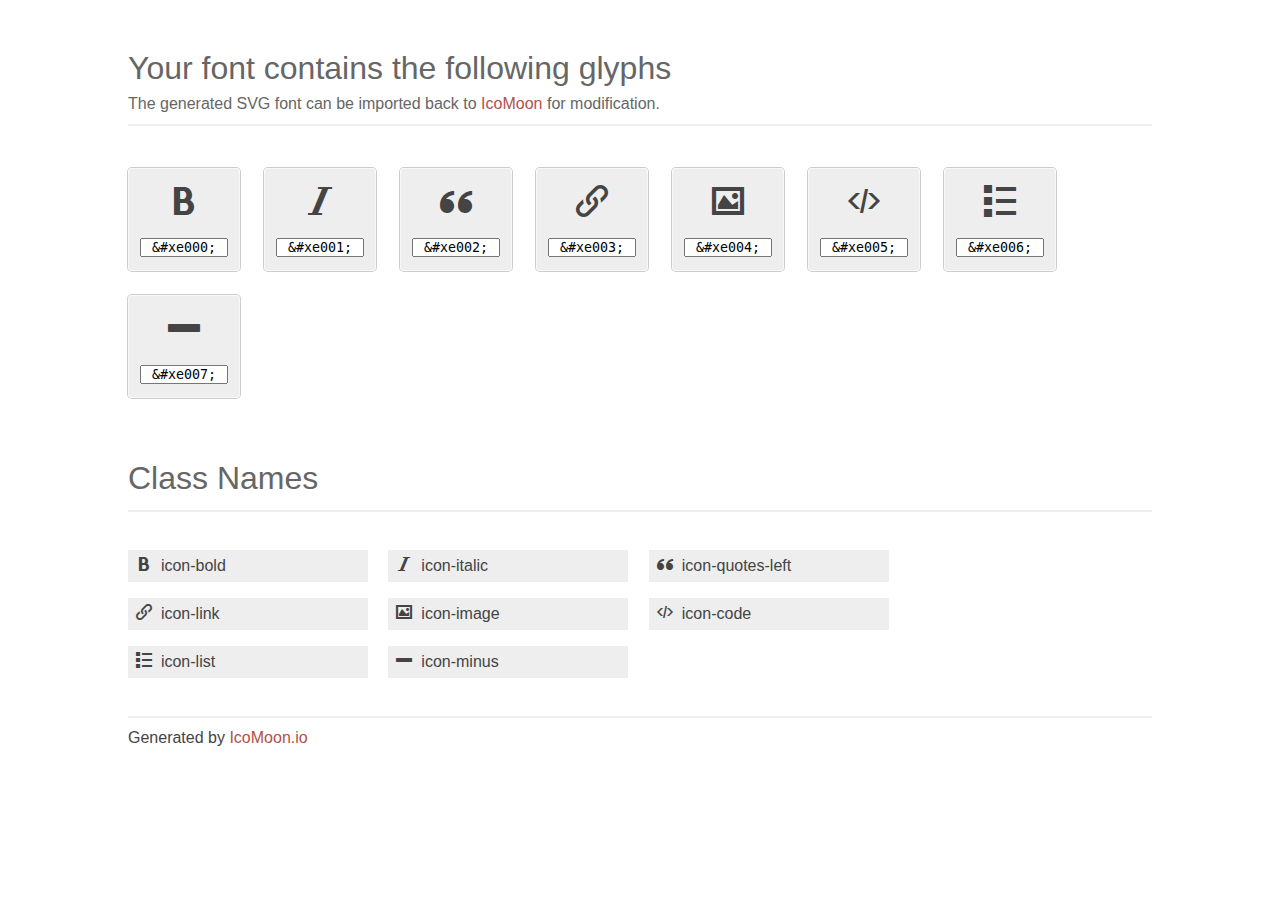
==== lib/font/index.html @ 1714b3a7 "initial working commit" ====
<!doctype html>
<html>
<head>
<title>Your Font/Glyphs</title>
<link rel="stylesheet" href="style.css" />
<!--[if lte IE 7]><script src="lte-ie7.js"></script><![endif]-->
<style>
	section, header, footer {display: block;}
	body {
		font-family: sans-serif;
		color: #444;
		line-height: 1.5;
		font-size: 1em;
	}
	* {
		-moz-box-sizing: border-box;
		-webkit-box-sizing: border-box;
		box-sizing: border-box;
		margin: 0;
		padding: 0;
	}
	.glyph {
		font-size: 16px;
		float: left;
		text-align: center;
		background: #eee;
		padding: .75em;
		margin: .75em 1.5em .75em 0;
		width: 7em;
		border-radius: .25em;
		box-shadow: inset 0 0 0 1px #f8f8f8, 0 0 0 1px #CCC;
	}
	.glyph input {
		width: 100%;
		text-align: center;
		font-family: consolas, monospace;
	}
	.glyph input, .mtm {
		margin-top: .75em;
	}
	.w-main {
		width: 80%;
	}
	.centered {
		margin-left: auto;
		margin-right: auto;
	}
	.fs1 {
		font-size: 2em;
	}
	header {
		margin: 2em 0;
		padding-bottom: .5em;
		color: #666;
		box-shadow: 0 2px #eee;
	}
	header h1 {
		font-size: 2em;
		font-weight: normal;
	}
	.clearfix:before, .clearfix:after { content: ""; display: table; }
	.clearfix:after, .clear { clear: both; }
	footer {
		margin-top: 2em;
		padding: .5em 0;
		box-shadow: 0 -2px #eee;
	}
	a, a:visited {
		color: #B35047;
		text-decoration: none;
	}
	a:hover, a:focus {color: #000;}
	.box1 {
		font-size: 16px;
		display: inline-block;
		width: 15em;
		padding: .25em .5em;
		background: #eee;
		margin: .5em 1em .5em 0;
	}
</style>
</head>
<body>
	<div class="w-main centered">
	<section class="mtm clearfix" id="glyphs">
	<header>
		<h1>Your font contains the following glyphs</h1>
		<p>The generated SVG font can be imported back to <a href="http://icomoon.io/app">IcoMoon</a> for modification.</p>
	</header>
	<div class="glyph">
		<div class="fs1" aria-hidden="true" data-icon="&#xe000;"></div>
		<input type="text" readonly="readonly" value="&amp;#xe000;" />
	</div>
	<div class="glyph">
		<div class="fs1" aria-hidden="true" data-icon="&#xe001;"></div>
		<input type="text" readonly="readonly" value="&amp;#xe001;" />
	</div>
	<div class="glyph">
		<div class="fs1" aria-hidden="true" data-icon="&#xe002;"></div>
		<input type="text" readonly="readonly" value="&amp;#xe002;" />
	</div>
	<div class="glyph">
		<div class="fs1" aria-hidden="true" data-icon="&#xe003;"></div>
		<input type="text" readonly="readonly" value="&amp;#xe003;" />
	</div>
	<div class="glyph">
		<div class="fs1" aria-hidden="true" data-icon="&#xe004;"></div>
		<input type="text" readonly="readonly" value="&amp;#xe004;" />
	</div>
	<div class="glyph">
		<div class="fs1" aria-hidden="true" data-icon="&#xe005;"></div>
		<input type="text" readonly="readonly" value="&amp;#xe005;" />
	</div>
	<div class="glyph">
		<div class="fs1" aria-hidden="true" data-icon="&#xe006;"></div>
		<input type="text" readonly="readonly" value="&amp;#xe006;" />
	</div>
	<div class="glyph">
		<div class="fs1" aria-hidden="true" data-icon="&#xe007;"></div>
		<input type="text" readonly="readonly" value="&amp;#xe007;" />
	</div>
	</section>
	<div class="clear"></div>
	<section class="mtm clearfix" id="glyphs">
	<header>
		<h1>Class Names</h1>
	</header>
	<span class="box1">
		<span aria-hidden="true" class="icon-bold"></span>
		&nbsp;icon-bold
	</span>
	<span class="box1">
		<span aria-hidden="true" class="icon-italic"></span>
		&nbsp;icon-italic
	</span>
	<span class="box1">
		<span aria-hidden="true" class="icon-quotes-left"></span>
		&nbsp;icon-quotes-left
	</span>
	<span class="box1">
		<span aria-hidden="true" class="icon-link"></span>
		&nbsp;icon-link
	</span>
	<span class="box1">
		<span aria-hidden="true" class="icon-image"></span>
		&nbsp;icon-image
	</span>
	<span class="box1">
		<span aria-hidden="true" class="icon-code"></span>
		&nbsp;icon-code
	</span>
	<span class="box1">
		<span aria-hidden="true" class="icon-list"></span>
		&nbsp;icon-list
	</span>
	<span class="box1">
		<span aria-hidden="true" class="icon-minus"></span>
		&nbsp;icon-minus
	</span>
	</section>
	<footer>
		<p>Generated by <a href="http://icomoon.io">IcoMoon.io</a></p>
	</footer>
	</div>
	<script>
	document.getElementById("glyphs").addEventListener("click", function(e) {
		var target = e.target;
		if (target.tagName === "INPUT") {
			target.select();
		}
	});
	</script>
</body>
</html>
---- lib/font/style.css ----
@font-face {
	font-family: 'icomoon';
	src:url('icomoon.eot');
	src:url('icomoon.eot?#iefix') format('embedded-opentype'),
		url('icomoon.woff') format('woff'),
		url('icomoon.ttf') format('truetype'),
		url('icomoon.svg#icomoon') format('svg');
	font-weight: normal;
	font-style: normal;
}

/* Use the following CSS code if you want to use data attributes for inserting your icons */
[data-icon]:before {
	font-family: 'icomoon';
	content: attr(data-icon);
	speak: none;
	font-weight: normal;
	line-height: 1;
	-webkit-font-smoothing: antialiased;
}

/* Use the following CSS code if you want to have a class per icon */
/*
Instead of a list of all class selectors,
you can use the generic selector below, but it's slower:
[class*="icon-"]:before {
*/
.icon-bold:before, .icon-italic:before, .icon-quotes-left:before, .icon-link:before, .icon-image:before, .icon-code:before, .icon-list:before, .icon-minus:before {
	font-family: 'icomoon';
	speak: none;
	font-style: normal;
	font-weight: normal;
	line-height: 1;
	-webkit-font-smoothing: antialiased;
}
.icon-bold:before {
	content: "\e000";
}
.icon-italic:before {
	content: "\e001";
}
.icon-quotes-left:before {
	content: "\e002";
}
.icon-link:before {
	content: "\e003";
}
.icon-image:before {
	content: "\e004";
}
.icon-code:before {
	content: "\e005";
}
.icon-list:before {
	content: "\e006";
}
.icon-minus:before {
	content: "\e007";
}
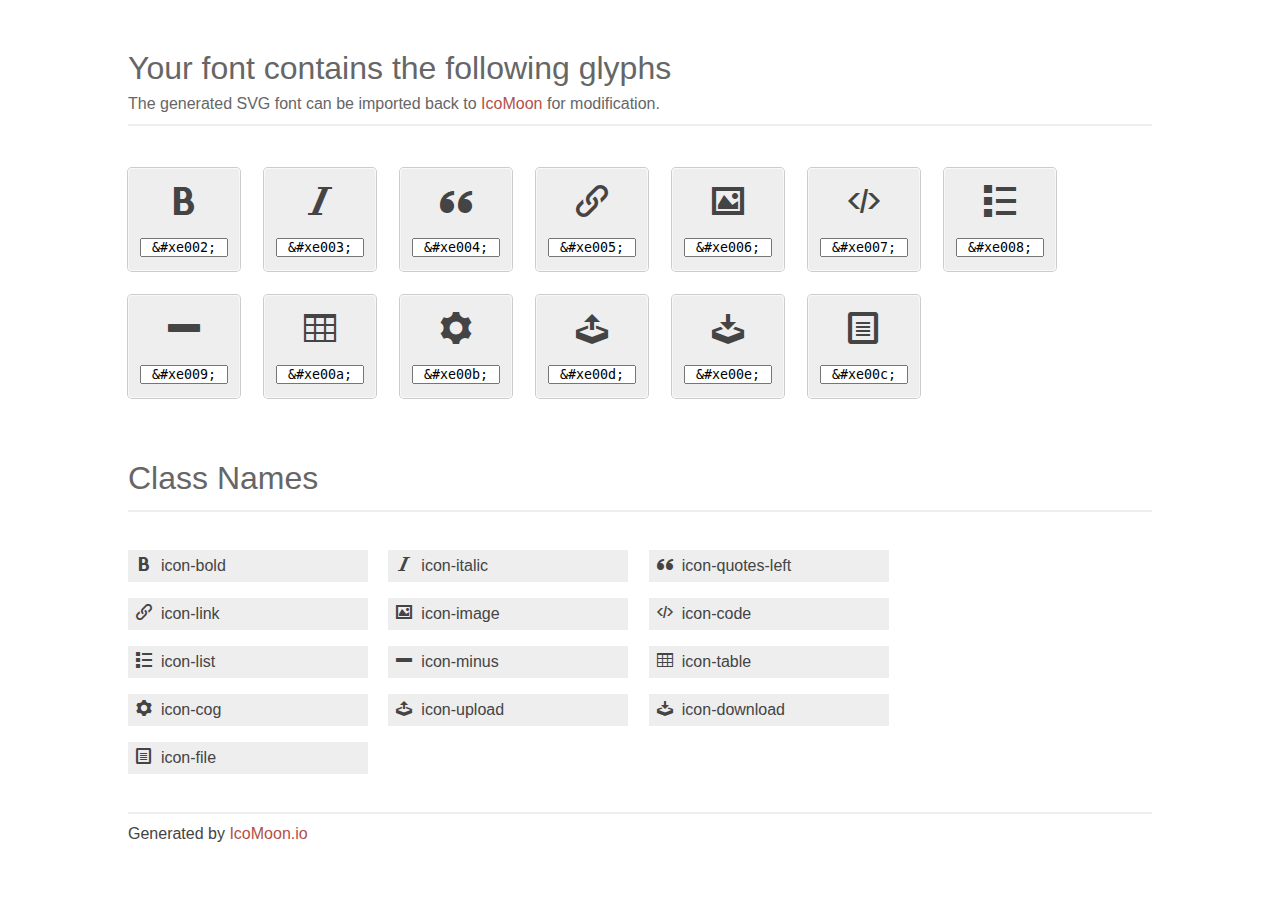
==== commit 1d6f7c6f: "Added Toolbar and three basic actions" ====
--- a/lib/font/index.html
+++ b/lib/font/index.html
@@ -88,14 +88,6 @@
 		<p>The generated SVG font can be imported back to <a href="http://icomoon.io/app">IcoMoon</a> for modification.</p>
 	</header>
 	<div class="glyph">
-		<div class="fs1" aria-hidden="true" data-icon="&#xe000;"></div>
-		<input type="text" readonly="readonly" value="&amp;#xe000;" />
-	</div>
-	<div class="glyph">
-		<div class="fs1" aria-hidden="true" data-icon="&#xe001;"></div>
-		<input type="text" readonly="readonly" value="&amp;#xe001;" />
-	</div>
-	<div class="glyph">
 		<div class="fs1" aria-hidden="true" data-icon="&#xe002;"></div>
 		<input type="text" readonly="readonly" value="&amp;#xe002;" />
 	</div>
@@ -118,6 +110,34 @@
 	<div class="glyph">
 		<div class="fs1" aria-hidden="true" data-icon="&#xe007;"></div>
 		<input type="text" readonly="readonly" value="&amp;#xe007;" />
+	</div>
+	<div class="glyph">
+		<div class="fs1" aria-hidden="true" data-icon="&#xe008;"></div>
+		<input type="text" readonly="readonly" value="&amp;#xe008;" />
+	</div>
+	<div class="glyph">
+		<div class="fs1" aria-hidden="true" data-icon="&#xe009;"></div>
+		<input type="text" readonly="readonly" value="&amp;#xe009;" />
+	</div>
+	<div class="glyph">
+		<div class="fs1" aria-hidden="true" data-icon="&#xe00a;"></div>
+		<input type="text" readonly="readonly" value="&amp;#xe00a;" />
+	</div>
+	<div class="glyph">
+		<div class="fs1" aria-hidden="true" data-icon="&#xe00b;"></div>
+		<input type="text" readonly="readonly" value="&amp;#xe00b;" />
+	</div>
+	<div class="glyph">
+		<div class="fs1" aria-hidden="true" data-icon="&#xe00d;"></div>
+		<input type="text" readonly="readonly" value="&amp;#xe00d;" />
+	</div>
+	<div class="glyph">
+		<div class="fs1" aria-hidden="true" data-icon="&#xe00e;"></div>
+		<input type="text" readonly="readonly" value="&amp;#xe00e;" />
+	</div>
+	<div class="glyph">
+		<div class="fs1" aria-hidden="true" data-icon="&#xe00c;"></div>
+		<input type="text" readonly="readonly" value="&amp;#xe00c;" />
 	</div>
 	</section>
 	<div class="clear"></div>
@@ -156,6 +176,26 @@
 	<span class="box1">
 		<span aria-hidden="true" class="icon-minus"></span>
 		&nbsp;icon-minus
+	</span>
+	<span class="box1">
+		<span aria-hidden="true" class="icon-table"></span>
+		&nbsp;icon-table
+	</span>
+	<span class="box1">
+		<span aria-hidden="true" class="icon-cog"></span>
+		&nbsp;icon-cog
+	</span>
+	<span class="box1">
+		<span aria-hidden="true" class="icon-upload"></span>
+		&nbsp;icon-upload
+	</span>
+	<span class="box1">
+		<span aria-hidden="true" class="icon-download"></span>
+		&nbsp;icon-download
+	</span>
+	<span class="box1">
+		<span aria-hidden="true" class="icon-file"></span>
+		&nbsp;icon-file
 	</span>
 	</section>
 	<footer>
--- a/lib/font/style.css
+++ b/lib/font/style.css
@@ -25,7 +25,7 @@
 you can use the generic selector below, but it's slower:
 [class*="icon-"]:before {
 */
-.icon-bold:before, .icon-italic:before, .icon-quotes-left:before, .icon-link:before, .icon-image:before, .icon-code:before, .icon-list:before, .icon-minus:before {
+.icon-bold:before, .icon-italic:before, .icon-quotes-left:before, .icon-link:before, .icon-image:before, .icon-code:before, .icon-list:before, .icon-minus:before, .icon-table:before, .icon-cog:before, .icon-upload:before, .icon-download:before, .icon-file:before {
 	font-family: 'icomoon';
 	speak: none;
 	font-style: normal;
@@ -34,26 +34,41 @@
 	-webkit-font-smoothing: antialiased;
 }
 .icon-bold:before {
-	content: "\e000";
+	content: "\e002";
 }
 .icon-italic:before {
-	content: "\e001";
+	content: "\e003";
 }
 .icon-quotes-left:before {
-	content: "\e002";
+	content: "\e004";
 }
 .icon-link:before {
-	content: "\e003";
+	content: "\e005";
 }
 .icon-image:before {
-	content: "\e004";
+	content: "\e006";
 }
 .icon-code:before {
-	content: "\e005";
+	content: "\e007";
 }
 .icon-list:before {
-	content: "\e006";
+	content: "\e008";
 }
 .icon-minus:before {
-	content: "\e007";
-}+	content: "\e009";
+}
+.icon-table:before {
+	content: "\e00a";
+}
+.icon-cog:before {
+	content: "\e00b";
+}
+.icon-upload:before {
+	content: "\e00d";
+}
+.icon-download:before {
+	content: "\e00e";
+}
+.icon-file:before {
+	content: "\e00c";
+}
